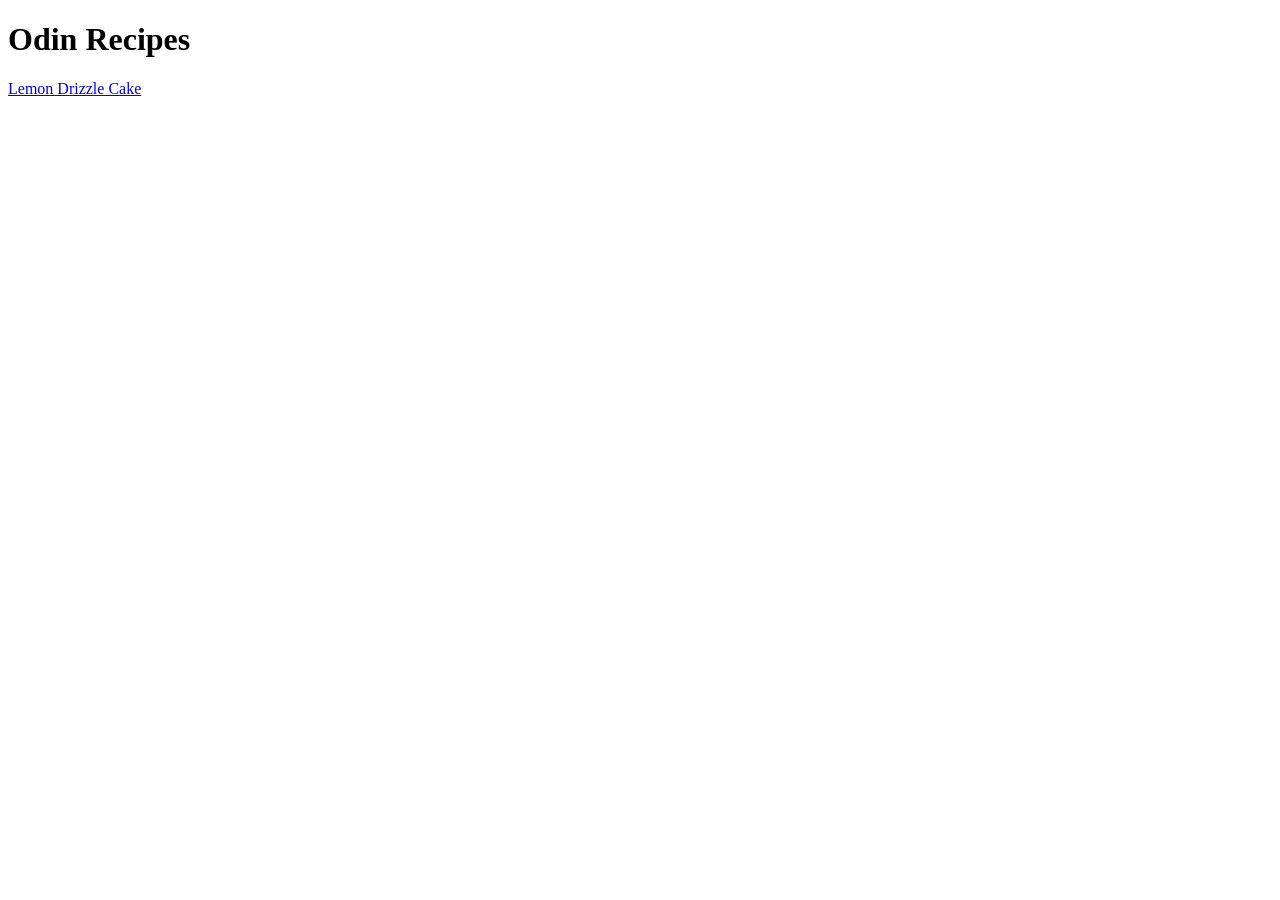
==== index.html @ 5217ccee "Basic Index page, and full Lemon Drizzle Recipe" ====
<!DOCTYPE html>
<html lang="en">
<head>
    <meta charset="UTF-8">
    <meta name="viewport" content="width=device-width, initial-scale=1.0">
    <title>Odin Recipes</title>
</head>
<body>
    <h1>Odin Recipes</h1>
    <a href="recipes/lemon.html">Lemon Drizzle Cake</a>
</body>
</html>
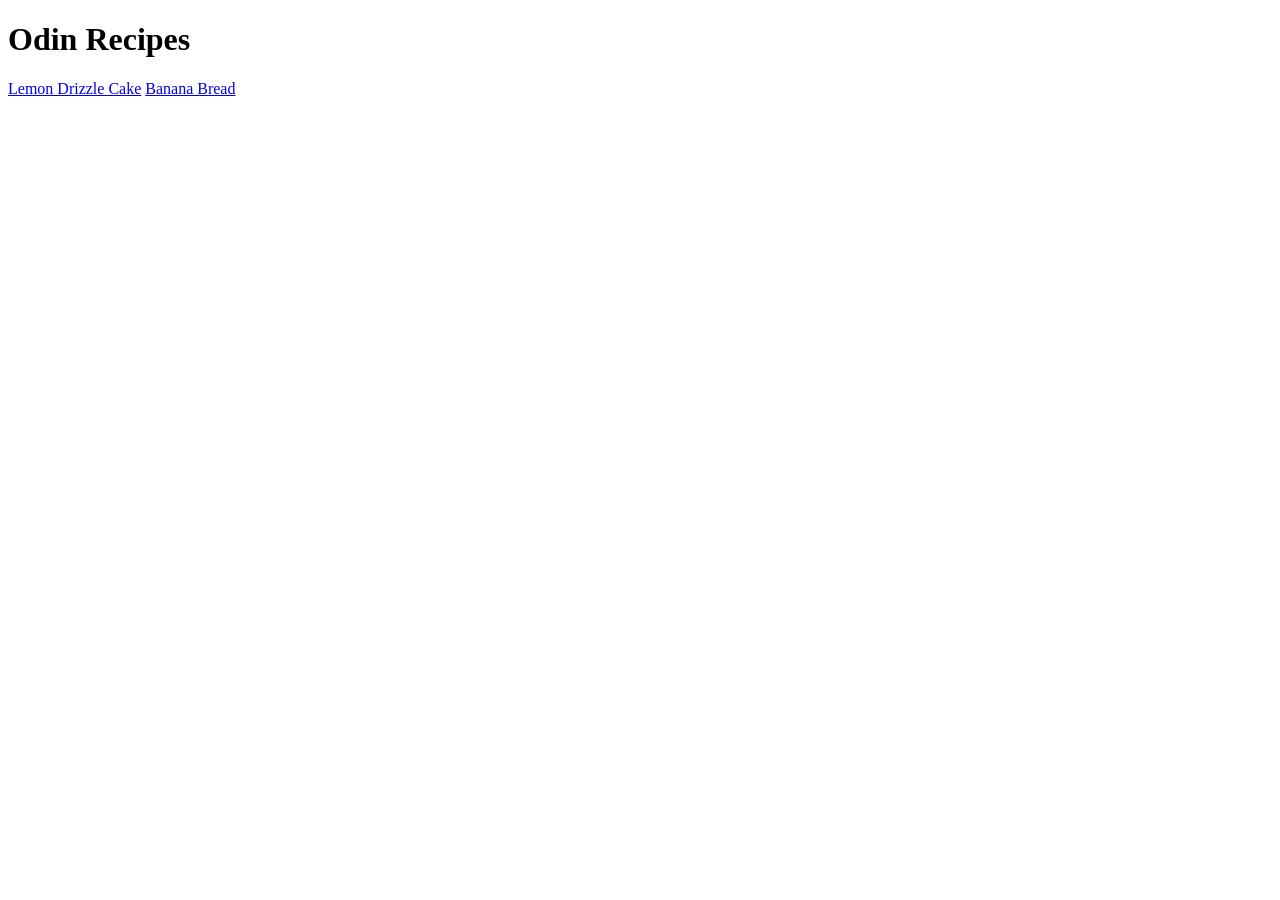
==== commit 13537d60: "Full Banana Bread Recipe page and links to and from it" ====
--- a/index.html
+++ b/index.html
@@ -8,5 +8,6 @@
 <body>
     <h1>Odin Recipes</h1>
     <a href="recipes/lemon.html">Lemon Drizzle Cake</a>
+    <a href="recipes/banana.html">Banana Bread</a>
 </body>
 </html>
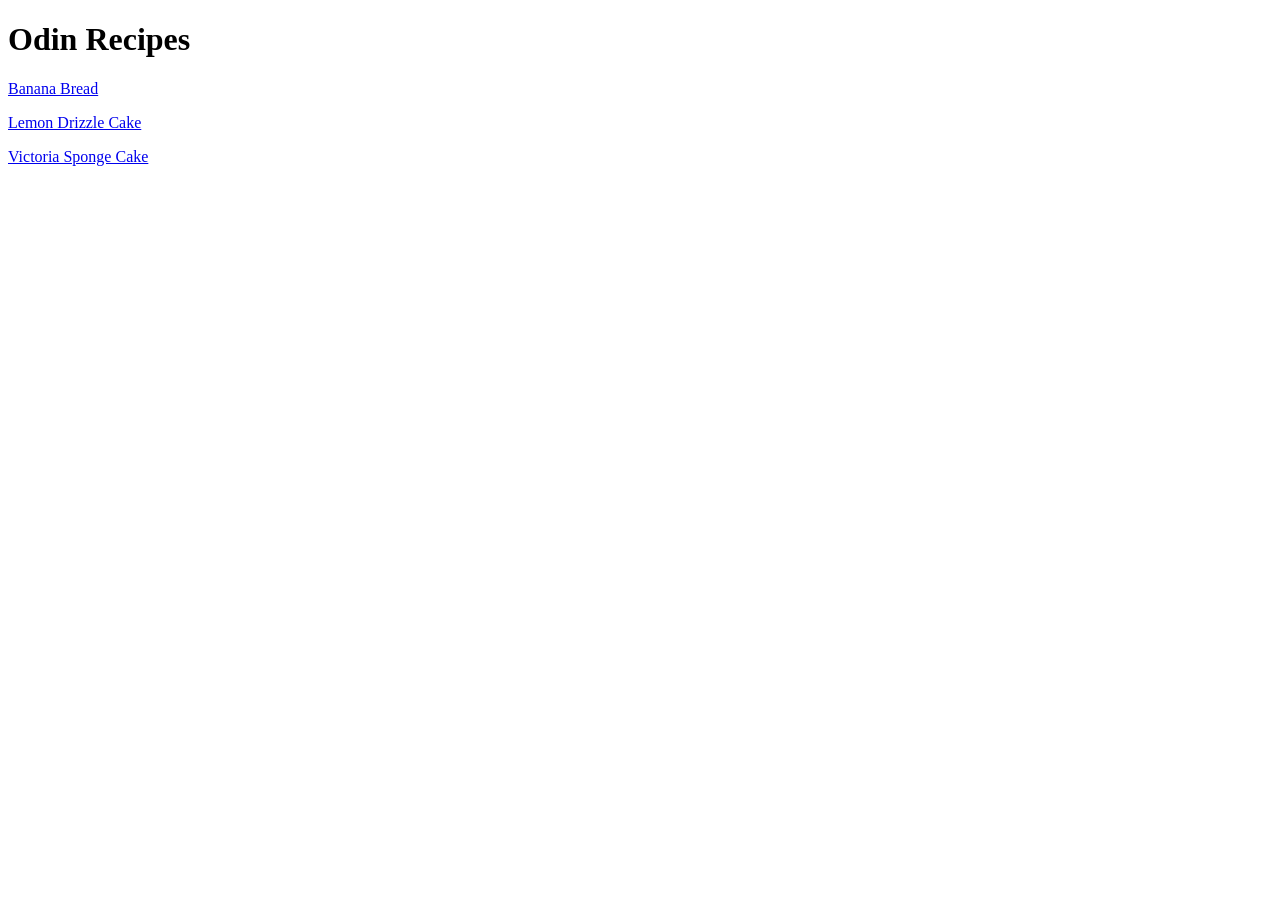
==== commit 61bf0bf7: "Full Victoria Sponge Cake Recipe page and links" ====
--- a/index.html
+++ b/index.html
@@ -7,7 +7,8 @@
 </head>
 <body>
     <h1>Odin Recipes</h1>
-    <a href="recipes/lemon.html">Lemon Drizzle Cake</a>
-    <a href="recipes/banana.html">Banana Bread</a>
+    <p><a href="recipes/banana.html">Banana Bread</a></p>
+    <p><a href="recipes/lemon.html">Lemon Drizzle Cake</a></p>
+    <p><a href="recipes/victoria.html">Victoria Sponge Cake</a></p>
 </body>
 </html>
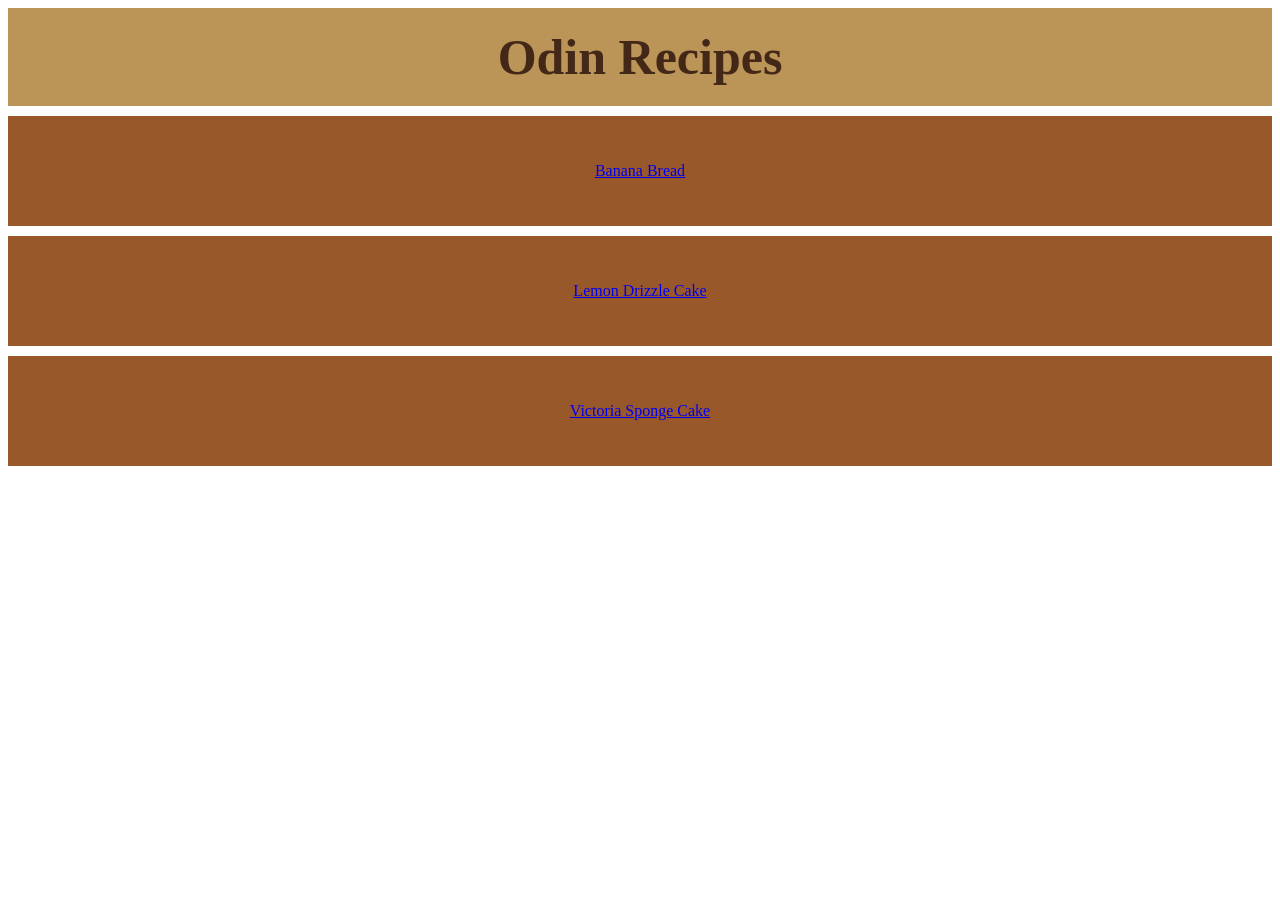
==== commit d9515c03: "Rough index page design" ====
--- a/index.html
+++ b/index.html
@@ -6,9 +6,10 @@
     <title>Odin Recipes</title>
 </head>
 <body>
-    <h1>Odin Recipes</h1>
-    <p><a href="recipes/banana.html">Banana Bread</a></p>
-    <p><a href="recipes/lemon.html">Lemon Drizzle Cake</a></p>
-    <p><a href="recipes/victoria.html">Victoria Sponge Cake</a></p>
+    <h1 class="title">Odin Recipes</h1>
+    <div class="recipes"><p><a href="recipes/banana.html">Banana Bread</a></p></div>
+    <div class="recipes"><p><a href="recipes/lemon.html">Lemon Drizzle Cake</a></p></div>
+    <div class="recipes"><p><a href="recipes/victoria.html">Victoria Sponge Cake</a></p></div>
+    <link rel="stylesheet" href="styles.css">
 </body>
 </html>
--- a/styles.css
+++ b/styles.css
@@ -0,0 +1,20 @@
+.title {
+    color: 	#432818;
+    font-weight: bold;
+    font-family: Georgia, 'Times New Roman', Times, serif;
+    font-size:50px ;
+    padding:20px;
+    text-align: center;
+    margin-bottom: 10px;
+    margin-top: 0px;
+    background-color:#bb9457;
+}
+
+div {
+    padding:30px;
+    text-align: center;
+    margin-bottom: 10px;
+    background-color:#99582a;
+    color:#ffe6a7;
+
+}
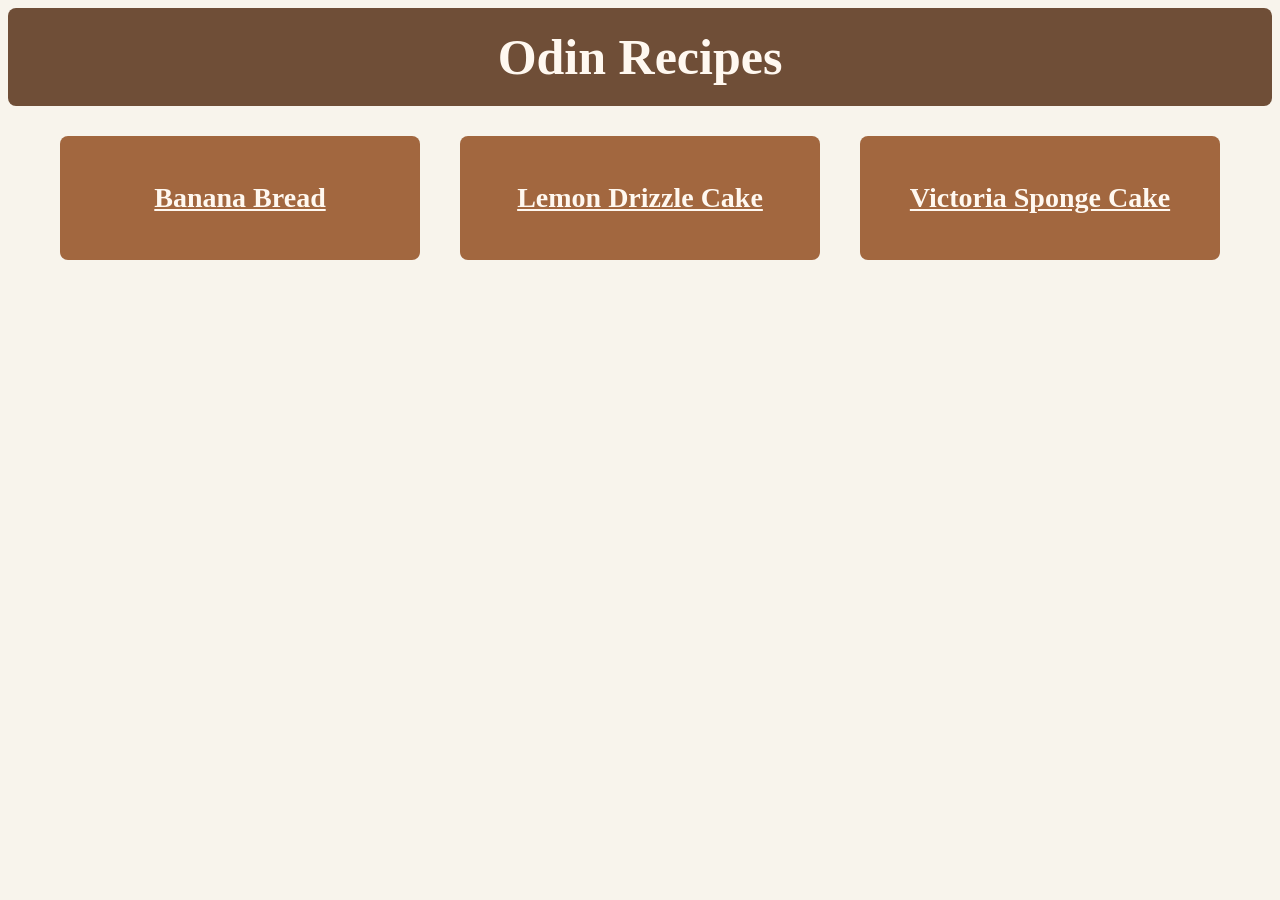
==== commit 0bc7441f: "Edited Index page to look better" ====
--- a/index.html
+++ b/index.html
@@ -4,12 +4,14 @@
     <meta charset="UTF-8">
     <meta name="viewport" content="width=device-width, initial-scale=1.0">
     <title>Odin Recipes</title>
+    <link rel="stylesheet" href="styles.css">
 </head>
 <body>
     <h1 class="title">Odin Recipes</h1>
-    <div class="recipes"><p><a href="recipes/banana.html">Banana Bread</a></p></div>
-    <div class="recipes"><p><a href="recipes/lemon.html">Lemon Drizzle Cake</a></p></div>
-    <div class="recipes"><p><a href="recipes/victoria.html">Victoria Sponge Cake</a></p></div>
-    <link rel="stylesheet" href="styles.css">
+    <div class="recipe-container">
+        <div class="recipes"><p><a href="recipes/banana.html">Banana Bread</a></p></div>
+        <div class="recipes"><p><a href="recipes/lemon.html">Lemon Drizzle Cake</a></p></div>
+        <div class="recipes"><p><a href="recipes/victoria.html">Victoria Sponge Cake</a></p></div>
+    </div>
 </body>
 </html>
--- a/styles.css
+++ b/styles.css
@@ -1,5 +1,9 @@
+body {
+    background-color: #f8f4ec;
+}
+
 .title {
-    color: 	#432818;
+    color: 	#fff8f0;
     font-weight: bold;
     font-family: Georgia, 'Times New Roman', Times, serif;
     font-size:50px ;
@@ -7,14 +11,34 @@
     text-align: center;
     margin-bottom: 10px;
     margin-top: 0px;
-    background-color:#bb9457;
+    background-color:#6f4e37;
+    border-radius: 8px;
 }
 
-div {
+.recipe-container{
+    display: flex;
+    justify-content: center;
+    gap: 20px;
+    margin-top: 20px;
+}
+
+.recipes {
     padding:30px;
     text-align: center;
-    margin-bottom: 10px;
-    background-color:#99582a;
-    color:#ffe6a7;
+    margin: 10px;
+    background-color:#a2673f;
+    width: 300px;
+    border-radius: 8px;
+}
 
-}+a {
+    color:#fff8f0;
+    font-size: 28px;
+    font-weight: bold;
+    font-family: Georgia, 'Times New Roman', Times, serif;
+}
+
+a:hover{
+    color: #ffd166;
+}
+
